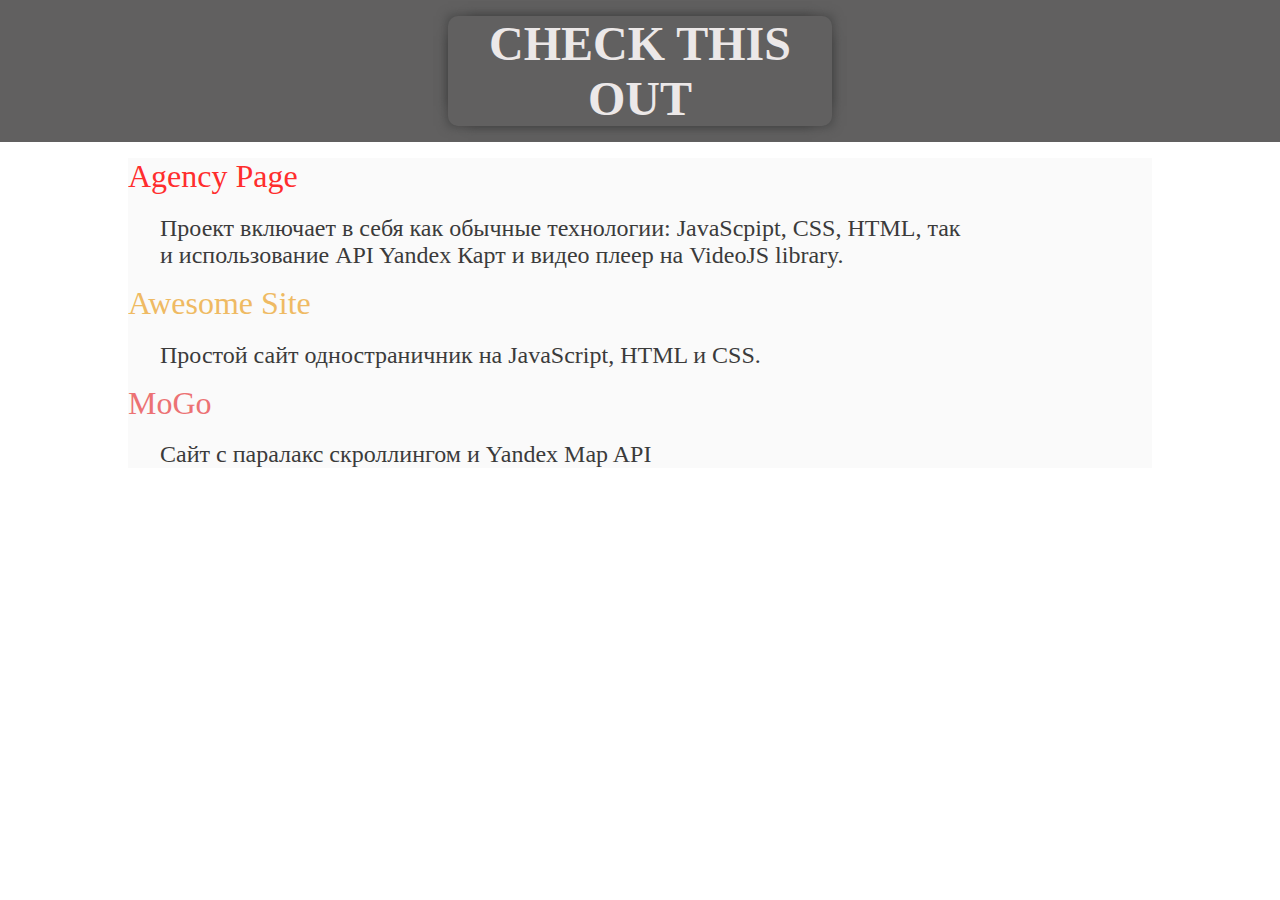
==== index.html @ ffc3fc5e "aaa" ====
<!DOCTYPE html>
<html lang="en">
<head>
  <meta charset="UTF-8">
  <meta name="viewport" content="width=device-width, initial-scale=1.0">
  <title>Projects</title>
  <style>
    * {
      margin: 0;
      padding: 0;
      font-family: "OpenSans";
      font-weight: normal;
      font-style: normal;
    }

    body {
      background: url('img/back4.png'), 0 0 repeat;
    }

    header {
      background-color: #616060;
      width: 100%;
      height: auto;
      display: block;
      padding: 1rem 0 1rem 0;
    }
    header>span {
      color: #ece8e8;
      font-size: 3rem;
      font-weight: bold;
      text-align: center;
      margin: 0 auto 0 auto;
      display: block;
      cursor: pointer;
      -webkit-transition: all 0.2s;
      -o-transition: all 0.2s;
      transition: all 0.2s;
      border-radius: 10px;
      width: 30%;
      -webkit-box-shadow: 10px 10px 10px -10px #444444, -10px -10px 10px -10px #444444, 10px -10px 10px -10px #444444, -10px 10px 10px -10px #444444;
              box-shadow: 10px 10px 10px -10px #444444, -10px -10px 10px -10px #444444, 10px -10px 10px -10px #444444, -10px 10px 10px -10px #444444;
      user-select: none;
      -webkit-user-select: none;
      -ms-user-select: none;
      -moz-user-select: none;
    }
    header>span:active {
      -webkit-box-shadow: 0 0 0 0 #444444;
              box-shadow: 0 0 0 0 #444444;
    }

    main {
      width: 80%;
      margin: 1rem auto 0 auto;
      background-color: #fafafa;
    }
    main>div{
      margin: 0 0 1rem 0;
    }

    main .link {
      text-decoration: none;
      border: none;
    }
    main .link:active {
      border: none;
    }
    main .link::before {
      content: 'CLICK';
      font-weight: bold;
      height: 0rem;
      width: 100%;
      display: block;
      position: relative;
      background-color: #616060;
      -webkit-transition: all 0.2s;
      -o-transition: all 0.2s;
      transition: all 0.2s;
      overflow: hidden;
      border-radius: 5px;
      text-align: center;
    }
    main .link:hover::before {
      height: 3rem;
    }
    main .link:active::before {
      color: #616060;
    }
    main .link:focus {
      border: none;
    }

    main .name {
      width: auto;
      font-size: 2rem;
      display: inline-block;
      height: 3rem;
      overflow-y: hidden;
    }

    main .desc {
      display: block;
      margin: 0.3rem 0 0 2rem;
      width: 80%;
      color: #3b3b3b;
      font-size: 1.5rem ;
    }

    @font-face {
      font-family: "OpenSans";
      font-style: normal;
      font-weight: bold;
      src: url('./agencyPage/fonts/OpenSans/OpenSans-Bold.ttf');
    }

    @font-face {
      font-family: "OpenSans";
      font-weight: normal;
      font-style: normal;
      src: url('./agencyPage/fonts/OpenSans/OpenSans-Regular.ttf');
    }

    @font-face {
      font-family: 'OpenSans';
      font-weight: normal;
      font-style: italic;
      src: url('./agencyPage/fonts/OpenSans/OpenSans-Italic.ttf');
    }

    @media screen and (max-width: 650px) {
      header>span {
        font-size: 2rem;
        width: 50%;
      }
    }
  </style>
</head>
<body>
  <header>
    <span>CHECK THIS OUT</span>
  </header>
  <main>
    <div>
      <div class="name"><a style="color: #ff2d2d;" class="link" href="agencyPage/">Agency Page</a></div>
      <span class="desc">Проект включает в себя как обычные технологии: JavaScpipt, CSS, HTML, так и использование API Yandex Карт и видео плеер на VideoJS library.</span>
    </div>
    <div>
      <span class="name"><a style="color: #efba63;" class="link" href="awesomeSite/">Awesome Site</a></span>
      <span class="desc">Простой сайт одностраничник на JavaScript, HTML и CSS.</span>
    </div>
    <div>
      <span class="name"><a style="color: #ec7274;" class="link" href="mogo/">MoGo</a></span>
      <span class="desc">Сайт с паралакс скроллингом и Yandex Map API</span>
    </div>
  </main>
</body>
</html>
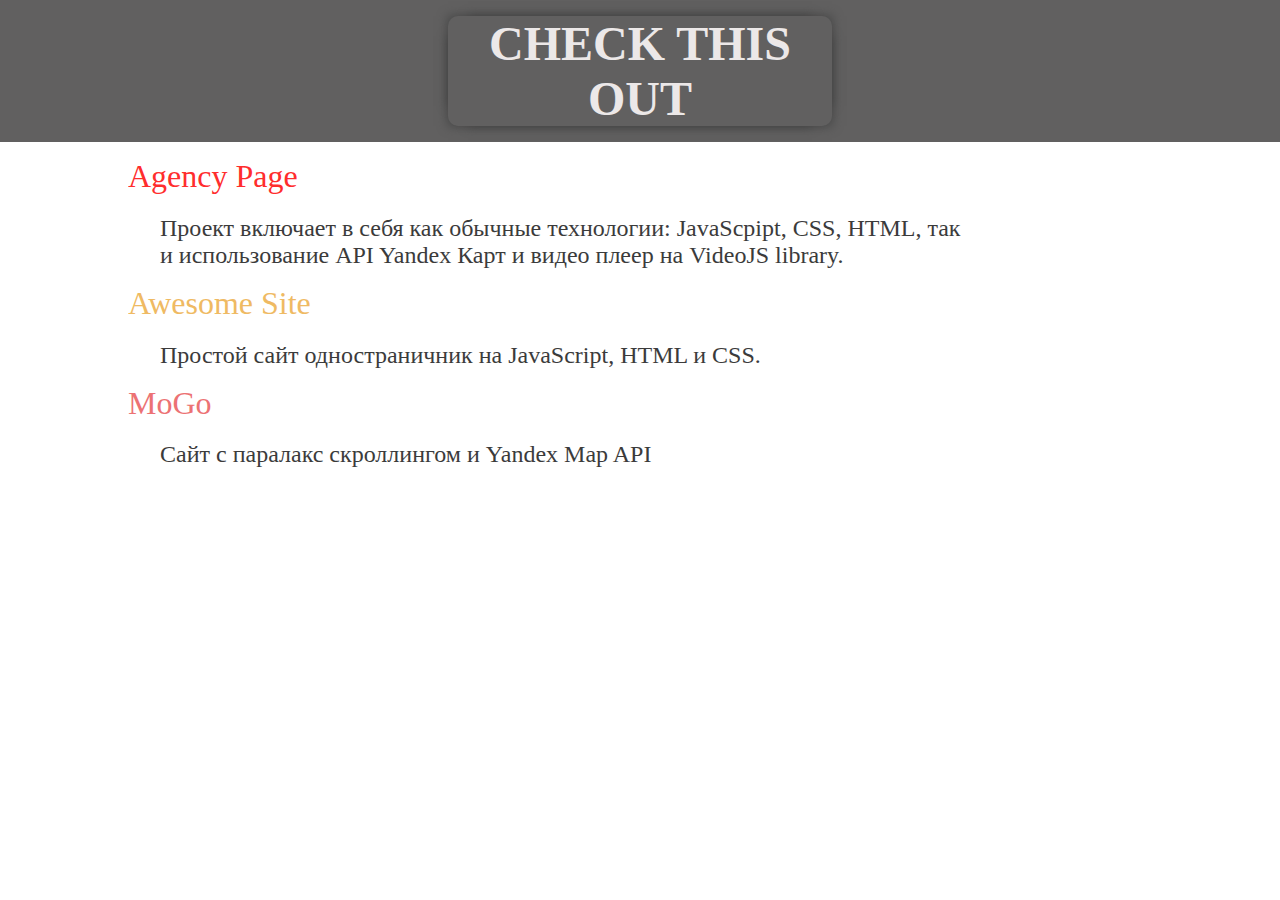
==== commit 4ae67b4b: "some" ====
--- a/index.html
+++ b/index.html
@@ -52,7 +52,7 @@
     main {
       width: 80%;
       margin: 1rem auto 0 auto;
-      background-color: #fafafa;
+      background-color: #fafafa00;
     }
     main>div{
       margin: 0 0 1rem 0;
